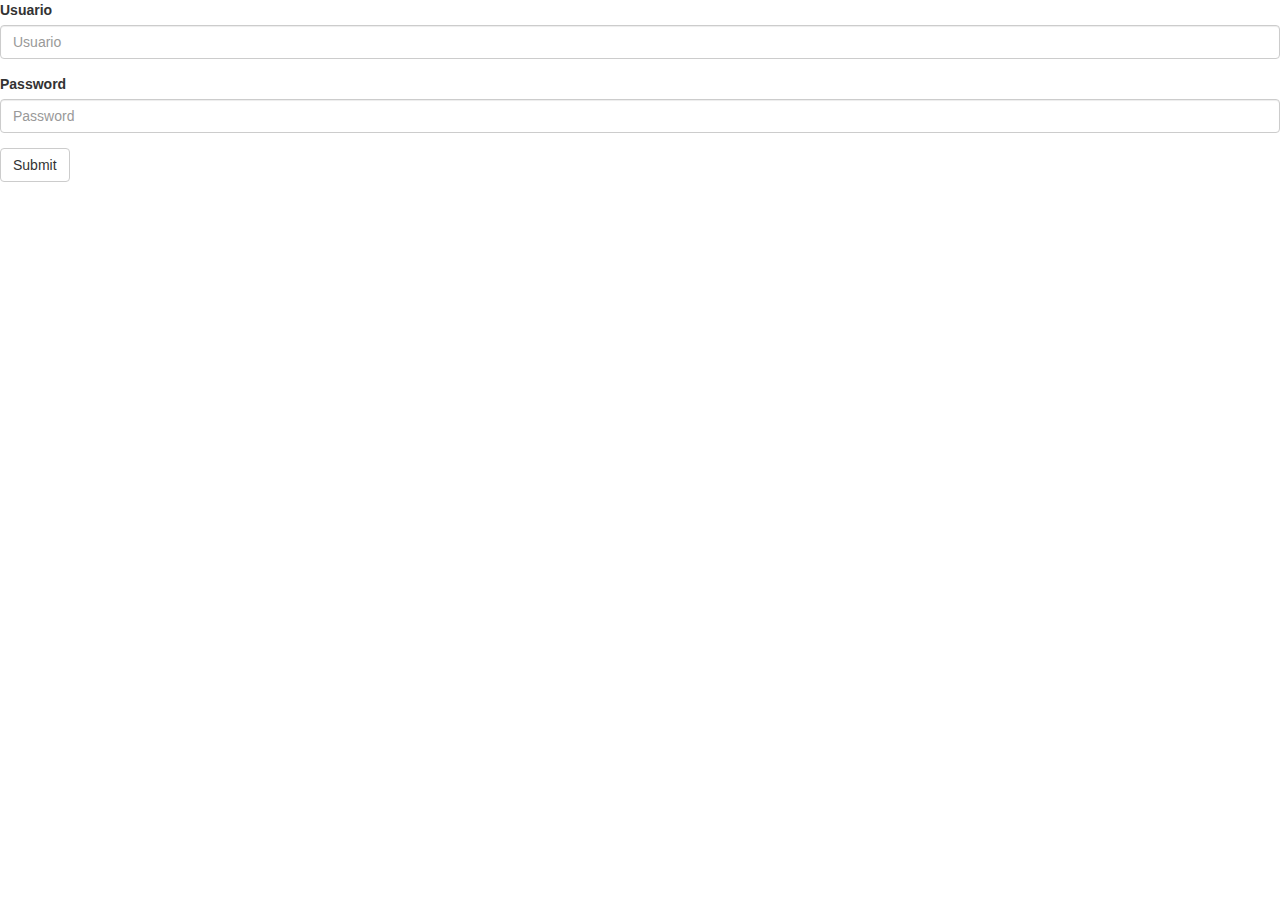
==== templates/login.html @ 79cfde33 "Login" ====
<!DOCTYPE html>
<html>
<head>

	<script type="text/javascript" src="/static/Jquery/jquery-3.2.1.js"></script>
	<link rel="stylesheet" href="/static/bootstrap-3.3.7-dist/css/bootstrap.css">
	<script type="text/javascript" src="/static/bootstrap-3.3.7-dist/js/bootstrap.js"></script>

	<script type="text/javascript" src="/static/js/eventos.js"></script>

	<title>Login</title>
</head>
<body>

	<div>
		<fieldset>
			  <div class="form-group">
			    <label for="exampleInputEmail1">Usuario</label>
			    <input type="text" class="form-control" id="usuario" placeholder="Usuario">
			  </div>
			  <div class="form-group">
			    <label for="exampleInputPassword1">Password</label>
			    <input type="password" class="form-control" id="pass" placeholder="Password">
			  </div>

			  <button id="button_submit" type="" class="btn btn-default">Submit</button>
	  	</fieldset>
	</div>

</body>
</html>
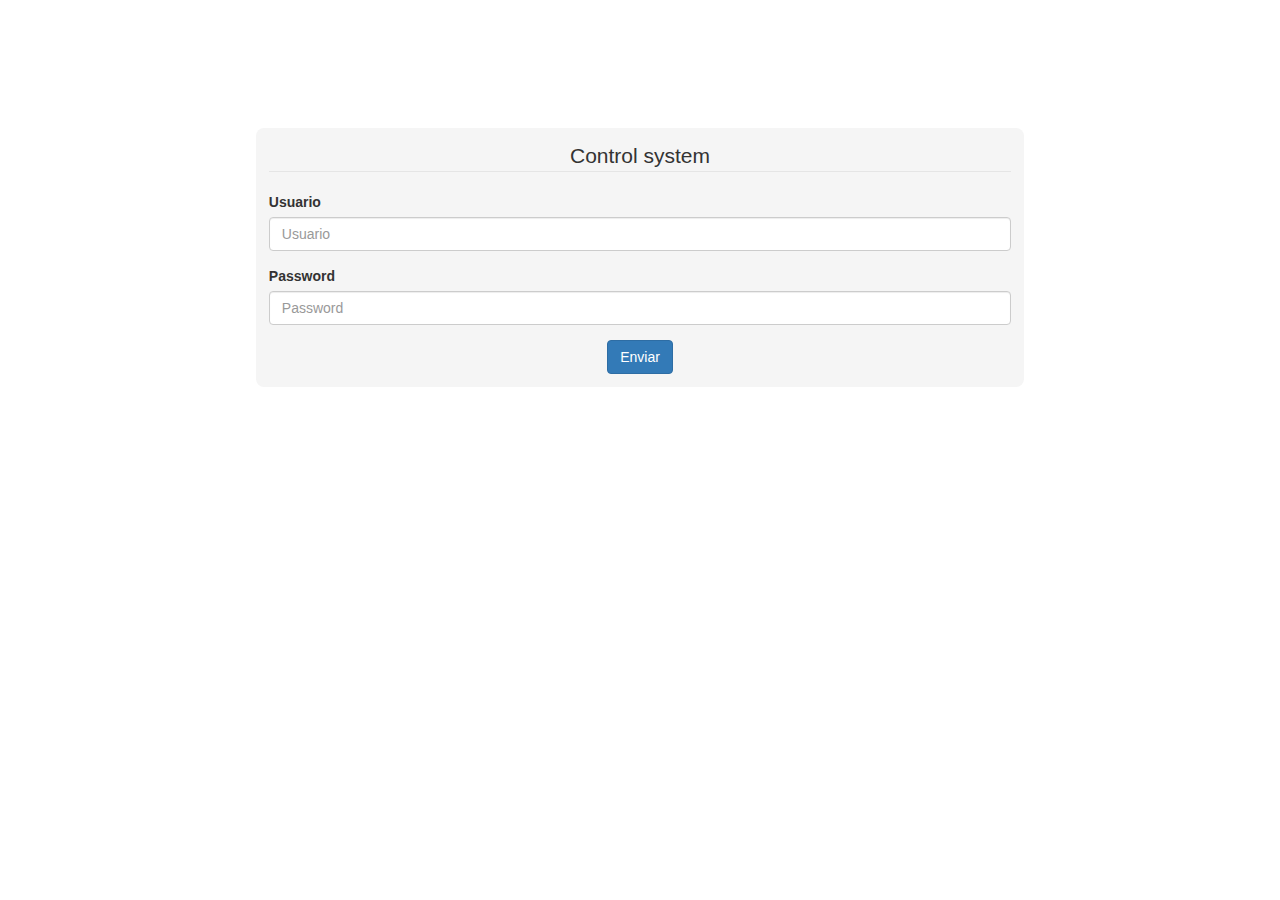
==== commit 573ce5cc: "Adding styles" ====
--- a/templates/login.html
+++ b/templates/login.html
@@ -7,25 +7,34 @@
 	<script type="text/javascript" src="/static/bootstrap-3.3.7-dist/js/bootstrap.js"></script>
 
 	<script type="text/javascript" src="/static/js/eventos.js"></script>
+	<link rel="stylesheet" href="/static/css/myStyle.css">
 
 	<title>Login</title>
 </head>
 <body>
 
-	<div>
+	
+	<div id="form_container" class="">
 		<fieldset>
-			  <div class="form-group">
-			    <label for="exampleInputEmail1">Usuario</label>
-			    <input type="text" class="form-control" id="usuario" placeholder="Usuario">
-			  </div>
-			  <div class="form-group">
-			    <label for="exampleInputPassword1">Password</label>
-			    <input type="password" class="form-control" id="pass" placeholder="Password">
-			  </div>
 
-			  <button id="button_submit" type="" class="btn btn-default">Submit</button>
+			<center>
+				<legend>Control system</legend>
+			</center>
+			<div class="form-group">
+			<label for="exampleInputEmail1">Usuario</label>
+			<input type="text" class="form-control" id="usuario" placeholder="Usuario">
+			</div>
+			<div class="form-group">
+			<label for="exampleInputPassword1">Password</label>
+			<input type="password" class="form-control" id="pass" placeholder="Password">
+			</div>
+			<center>
+				<button id="button_submit" type="" class="btn btn-default btn-primary">Enviar</button>
+			</center>
+
 	  	</fieldset>
 	</div>
 
+
 </body>
 </html>--- a/static/css/myStyle.css
+++ b/static/css/myStyle.css
@@ -0,0 +1,10 @@
+#form_container{
+	
+	width: 60%;
+	margin: 0 auto;
+	border-radius: 8px;
+	margin-top: 10%;
+	background-color: #f5f5f5;
+	padding: 1%;
+
+}